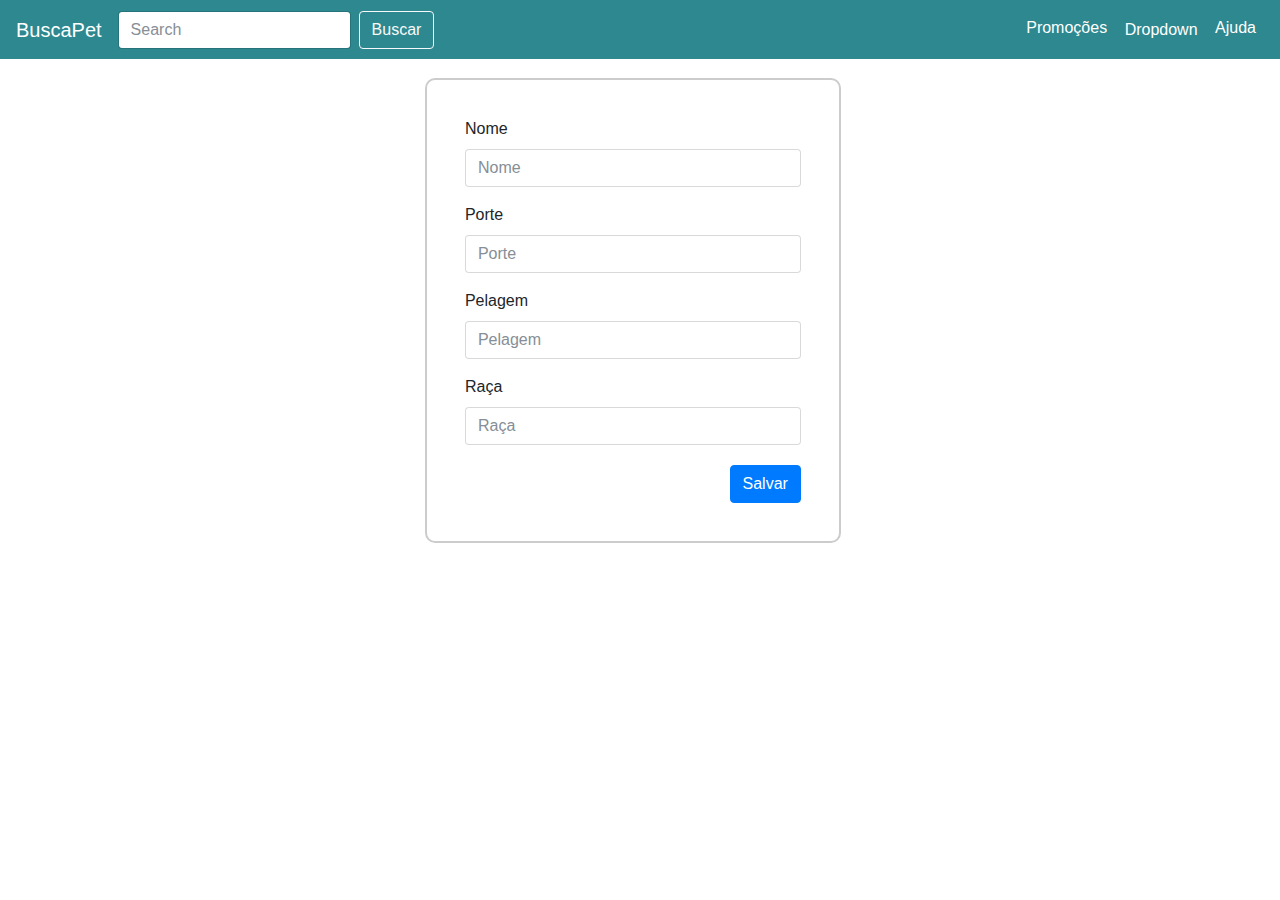
==== cadastroPet.html @ 32656b63 "finalizando lado cliente" ====
<!DOCTYPE html>
<html lang="pt-br">

<head>
    <meta charset="UTF-8">
    <meta name="description" content="">
    <meta http-equiv="X-UA-Compatible" content="IE=edge">
    <meta name="viewport" content="width=device-width, initial-scale=1, shrink-to-fit=no">
    <!-- The above 4 meta tags *must* come first in the head; any other head content must come *after* these tags -->

    <!-- Title -->
    <title>Busca Pet</title>

    <!-- Favicon -->
    <link rel="icon" href="./img/core-img/download.jpg">

    <!-- Core Stylesheet -->
    <link href="./css/others/owl.carousel.min.css" rel="stylesheet">
    <link href="./css/others/style.css" rel="stylesheet">
    <link href="./css/others/owl.theme.default.min.css" rel="stylesheet">
    <link href="./css/bootstrap/bootstrap.min.css" rel="stylesheet">
    

    <!-- Responsive CSS -->
    <link href="css/responsive/responsive.css" rel="stylesheet">

</head>

<body>
    <!-- Preloader Start -->
    <div id="preloader">
        <div class="yummy-load"></div>
    </div>

    <!-- Background Pattern Swither -->
  

    <!-- ****** Top Header Area Start ****** -->
   
    <!-- ****** Top Header Area End ****** -->

    <!-- ****** Header Area Start ****** -->
    <header class="header_area">
        <nav class="navbar navbar-expand navbar-dark fixed-top" style="background:#2D888F;">
            <a class="navbar-brand" href="#">BuscaPet</a>
            <button class="navbar-toggler" type="button" data-toggle="collapse" data-target="#navbarSupportedContent" aria-controls="navbarSupportedContent" aria-expanded="false" aria-label="Toggle navigation">
              
            </button>
            

           
            
            <div class="collapse navbar-collapse" id="navbarSupportedContent">
              <ul class="navbar-nav mr-auto">
                
                <form class="form-inline my-2 my-lg-0">
                  <input class="form-control mr-sm-2" type="search" placeholder="Search" aria-label="Search">
                  <button class="btn btn-outline-light my-2 my-sm-0" type="submit">Buscar</button>
                </form> 
              
              </ul>

              <ul class="navbar-nav">
              <li class="nav-item active">
                <a class="nav-link" href="#">Promoções <span class="sr-only">(current)</span></a>
              </li>
              <div class="dropdown">
                    <button class="dropbtn">Dropdown</button>
                    <div class="dropdown-content">
                      <a href="#">Agendamentos</a>
                      <a href="#">Perfil</a>
                      <a href="#">Editar Dados</a>
                      <a href="#">Cadastrar Pet</a>
                      <a href="#">Sair</a>
                    </div>
                  </div>
                  <ul class="navbar-nav">
                        <li class="nav-item active">
                          <a class="nav-link" href="#">Ajuda <span class="sr-only">(current)</span></a>
                        </li>
                     
              
            </div>
          </nav>
    </header>
    <div style="padding: 1cm;"></div>

 <section class="container">
     <div class="box" style="margin-left: 9cm;">

    <form>
            <div class="form-group">
                    <label for="inputAddress">Nome</label>
                    <input type="number" class="form-control" id="inputAddress" placeholder="Nome">
                  </div>
                  <div class="form-group">
                        <label for="inputAddress">Porte</label>
                        <input type="text" class="form-control" id="inputAddress" placeholder="Porte">
                      </div>
                      <div class="form-group">
                            <label for="inputAddress">Pelagem</label>
                            <input type="Text" class="form-control" id="inputAddress" placeholder="Pelagem">
                          </div>                  
                          <div class="form-group">
                                <label for="inputAddress">Raça</label>
                                <input type="Text" class="form-control" id="inputAddress" placeholder="Raça">
                              </div>   
      
                 
                          <a href="Meuspets.html"><button type="submit" class="btn btn-primary" style="margin-left: 7cm; margin-top: 0.1cm">Salvar</button></a>
        </form>
    </div>
   


    </section>
    

    </body>
    </html>
---- css/others/style.css ----
@media (min-width: 991px) {
  #call-to-action .cta-btn-container {
    display: -webkit-box;
    display: -webkit-flex;
    display: -ms-flexbox;
    display: flex;
    -webkit-box-align: center;
    -webkit-align-items: center;
    -ms-flex-align: center;
    align-items: center;
    -webkit-box-pack: end;
    -webkit-justify-content: flex-end;
    -ms-flex-pack: end;
    justify-content: flex-end;
  }
}

@media (min-width: 992px) {
  #intro .intro-info {
    padding-bottom: 0%;
  }




.card {
    /* Add shadows to create the "card" effect */
    box-shadow: 0 4px 8px 0 rgba(0,0,0,0.2);
    transition: 0.3s;
    transition: box-shadow .3s;
    border-radius:10px;
    border: 1px solid #ccc;
    background: #fff;
    float: left;
   
  }
  
  /* On mouse-over, add a deeper shadow */
  
  
  .dropbtn {
    background-color: #2D888F;
    color: white;
    padding: 9.5px;
    font-size: 16px;
    border: none;
    cursor: pointer;
  }
  
  /* The container <div> - needed to position the dropdown content */
  .dropdown {
    position: relative;
    display: inline-block;
  }
  
  /* Dropdown Content (Hidden by Default) */
  .dropdown-content {
    display: none;
    position: absolute;
    background-color: #f9f9f9;
    min-width: 160px;
 

  }
  
  /* Links inside the dropdown */
  .dropdown-content a {
    color: black;
    padding: 12px 16px;
    text-decoration: none;
    display: block;
  }
  
  /* Change color of dropdown links on hover */
  .dropdown-content a:hover {background-color: #f1f1f1}
  
  /* Show the dropdown menu on hover */
  .dropdown:hover .dropdown-content {
    display: block;
  }
  
  /* Change the background color of the dropdown button when the dropdown content is shown */
  .dropdown:hover .dropbtn {
    background-color: #2D888F;
  }
  
  .card:hover {
    box-shadow: 0 8px 16px 0 rgba(0,0,0,0.2);
  }
  
  /* Add some padding inside the card container */
  .container {
    padding: 2px 16px;
  }
  
  .box {
    padding: 1cm;
    transition: box-shadow .3s;
    border-radius:10px;
    border: 2px solid #ccc;
    background: #fff;
    
    position:fixed;
    
  }
  .box:hover {
    box-shadow: 0 0 11px rgba(33,33,33,.2); 
  }
  .petshop {
    display: inline-block;
    border: 1px solid;
    padding: 11px 21px;
    vertical-align: middle;
    background: #2D888F;
    color: white;
    border-radius: 6px;
    font-size: 20px;
    font-family: helvetica, serif;
    text-decoration: none;
  }
  #owl-demo .item2 {
    background: #42bdc2;
    padding: 30px 0px;
    margin: 10px;
    color: rgb(190, 18, 18);
    -webkit-border-radius: 3px;
    -moz-border-radius: 3px;
    border-radius: 3px;
    text-align: center;
  }  

  .restaurant-card {
    padding: 19px 20px 16px;
    display: flex;
    text-decoration: none;
    align-items: center;
    width: 100%;
    cursor: default;
    position: relative; }
    @media only screen and (max-width: 767px) {
      .restaurant-card::before {
        content: '';
        width: calc(100% - 40px);
        height: 0;
        display: block;
        background: transparent;
        position: absolute;
        left: 20px;
        top: 0;
        border-top: 1px solid #f5f0eb; }
      .restaurant-card:first-child::before {
        display: none; }
      .restaurant-card:last-of-type {
        border-bottom: 1px solid #f5f0eb; } }
    @media only screen and (min-width: 768px) {
      .restaurant-card {
        border: 1px solid #dcdcdc;
        display: inline-flex;
        width: calc((100% - 20px) / 2);
        margin: 0 20px 40px 0;
        cursor: pointer;
        border-radius: 4px;
        background: transparent;
        transition: 200ms;
        min-height: 100px; }
        .restaurant-card:hover {
          background: #f7f7f7; } }
    @media only screen and (min-width: 768px) and (max-width: 960px) {
      .restaurant-card:nth-child(2n), .restaurant-card:last-child {
        margin-right: 0; } }
    @media only screen and (min-width: 960px) {
      .restaurant-card {
        width: calc((100% - 40px) / 3);
        margin-right: 20px; }
        .restaurant-card:nth-child(3n), .restaurant-card:last-child {
          margin: 0 0 40px 0; } }
    @media only screen and (min-width: 768px) and (max-width: 960px) {
      .restaurant-card {
        width: calc((100% - 20px) / 2); } }
    .restaurant-card:focus {
      outline: none;
      background-color: #fafafa; }
    .restaurant-card--closed {
      -webkit-filter: grayscale(1);
              filter: grayscale(1);
      opacity: 0.7; }
    .restaurant-card--closed .restaurant-item__title {
        color: #919191; }
    .restaurant-card__image {
      position: relative;
      flex-shrink: 0;
      width: 50px;
      height: 50px;
      overflow: hidden;
      border-radius: 50%; }
    .restaurant-card__image svg {
        color: #fff;
        fill: #fff; }
    @media only screen and (min-width: 960px) {
        .restaurant-card__image {
          width: 80px;
          height: 80px;
          border: 1px solid #dcdcdc; } }
    .restaurant-card__image--placeholder {
        background-color: #dbdad9; }
    .restaurant-card__image .icon-marmita {
        position: absolute;
        top: 50%;
        left: 50%;
        -webkit-transform: translate(-50%, -50%);
                transform: translate(-50%, -50%);
        width: 80%;
        height: 80%; }
    .restaurant-card__infos {
      flex-grow: 1;
      min-width: 0;
      padding-left: 0.75em; }
    .restaurant-card__infos h3 {
        font-size: 1em;
        margin: 0; }
    .restaurant-card__title, .restaurant-card__subtitle {
      line-height: 1.1;
      margin-top: 0;
      margin-bottom: 0.25em; }
    @media only screen and (min-width: 960px) {
        .restaurant-card__title, .restaurant-card__subtitle {
          font-size: 0.875rem;
          line-height: 1.1875em; } }
    .restaurant-card__title {
      display: flex;
      font-weight: 400;
      color: #717171;
      font-size: 1rem;
      justify-content: space-between;
      align-items: baseline;
      min-width: 0; }
    .restaurant-card__title-truncated {
        white-space: nowrap;
        overflow: hidden;
        text-overflow: ellipsis;
        flex-grow: 1; }
    .restaurant-card__rating {
      color: #e7a74e;
      line-height: 0;
      font-size: 0.9375rem;
      display: inline-block;
      flex-shrink: 0; }
    .restaurant-card__rating .icon-marmita {
        width: 14px;
        height: 14px;
        -webkit-transform: translateY(1px);
                transform: translateY(1px);
        margin-right: 2px; }
    .restaurant-card__rating .icon-marmita svg {
          color: #e7a74e;
          width: 100%;
          height: 100%; }
    .restaurant-card__rating--no-rating {
        color: #c4c4c4; }
    .restaurant-card__rating--no-rating .icon-marmita svg {
          color: #c4c4c4;
          fill: #c4c4c4; }
    .restaurant-card__subtitle {
      font-weight: 300;
      color: #a6a29f;
      font-size: 0.875rem;
      line-height: 1.25em; }
    .restaurant-card__image img {
      max-height: 100%;
      position: absolute;
      top: 50%;
      left: 50%;
      -webkit-transform: translate(-50%, -50%);
              transform: translate(-50%, -50%);
      width: auto; }
    .restaurant-card__super {
      color: #853b83; }
    .restaurant-card__super svg {
        color: #853b83;
        fill: #853b83; }
    .restaurant-card__extra-infos {
      display: flex;
      align-content: center;
      margin-top: 5px; }
    @media only screen and (min-width: 960px) {
        .restaurant-card__extra-infos {
          justify-content: space-between; } }
---- css/responsive/responsive.css ----
@media (min-width: 992px) and (max-width: 1199px) {
    .post-author a,
    .post-date a,
    .post-favourite a,
    .post-comments a,
    .post-share a {
        font-size: 12px;
    }

}

@media (min-width: 768px) and (max-width: 991px) {
    .post-author a,
    .post-date a,
    .post-favourite a,
    .post-comments a,
    .post-share a {
        font-size: 12px;
    }
    .navbar-toggler {
        background-color: #fc6c3f;
        width: 100%;
        color: #fff;
        margin-bottom: 30px;
    }
    .footer_area .navbar-toggler {
        margin-bottom: 0;
    }
    .navbar.navbar-expand-lg .navbar-nav .nav-link {
        padding: 7.5px 30px;
    }


}

@media (min-width: 320px) and (max-width: 767px) {
    .post-author a,
    .post-date a,
    .post-favourite a,
    .post-comments a,
    .post-share a {
        font-size: 12px;
    }
    .post-favourite a,
    .post-comments a {
        margin-right: 7.5px;
    }

    .post-author a,
    .top_header_area .top_social_bar > a {
        margin-right: 15px;
    }

    .post-author a::after {
        right: -7px;
    }
    .footer-social-area .single-icon span {
        display: none;
    }
    .footer-social-area .single-icon:last-of-type > a > i {
        padding-right: 0;
    }
    .top_header_area .signup-search-area .search_button {
        margin-left: 15px;
    }
    .navbar-toggler {
        background-color: #fc6c3f;
        width: 100%;
        color: #fff;
        margin-bottom: 30px;
    }
    .footer_area .navbar-toggler {
        margin-bottom: 0;
    }
    .navbar.navbar-expand-lg .navbar-nav .nav-link {
        padding: 7.5px 30px;
    }
    .pagination-area .page-status {
        margin-top: 30px;
    }
    #googleMap {
        height: 300px;
    }
    .comment-wrapper .comment-author {
        width: 50px;
        height: 50px;
        margin-right: 10px;
    }
    .single_comment_area::after {
        display: none;
    }
    .single_comment_area ol li.single_comment_area {
        margin-left: 30px;
    }
    .single_comment_area ol li.single_comment_area .comment-wrapper .comment-author {
        margin-right: 10px;
    }
    .single_comment_area ol li.single_comment_area {
        margin-left: 15px;
    }
}

@media (min-width: 480px) and (max-width: 767px) {
    #googleMap {
        height: 400px;
    }
}

@media (min-width: 576px) and (max-width: 767px) {
    .pagination-area .page-status {
        margin-top: 0;
    }
    #googleMap {
        height: 500px;
    }
    .comment-wrapper .comment-author {
        margin-right: 60px;
        width: 70px;
        height: 70px;
    }
    .single_comment_area::after {
        display: block;
    }
    .single_comment_area ol li.single_comment_area {
        margin-left: 60px;
    }
    .single_comment_area ol li.single_comment_area .comment-wrapper .comment-author {
        margin-right: 30px;
    }
    .single_comment_area ol li.single_comment_area {
        margin-left: 130px;
    }
}
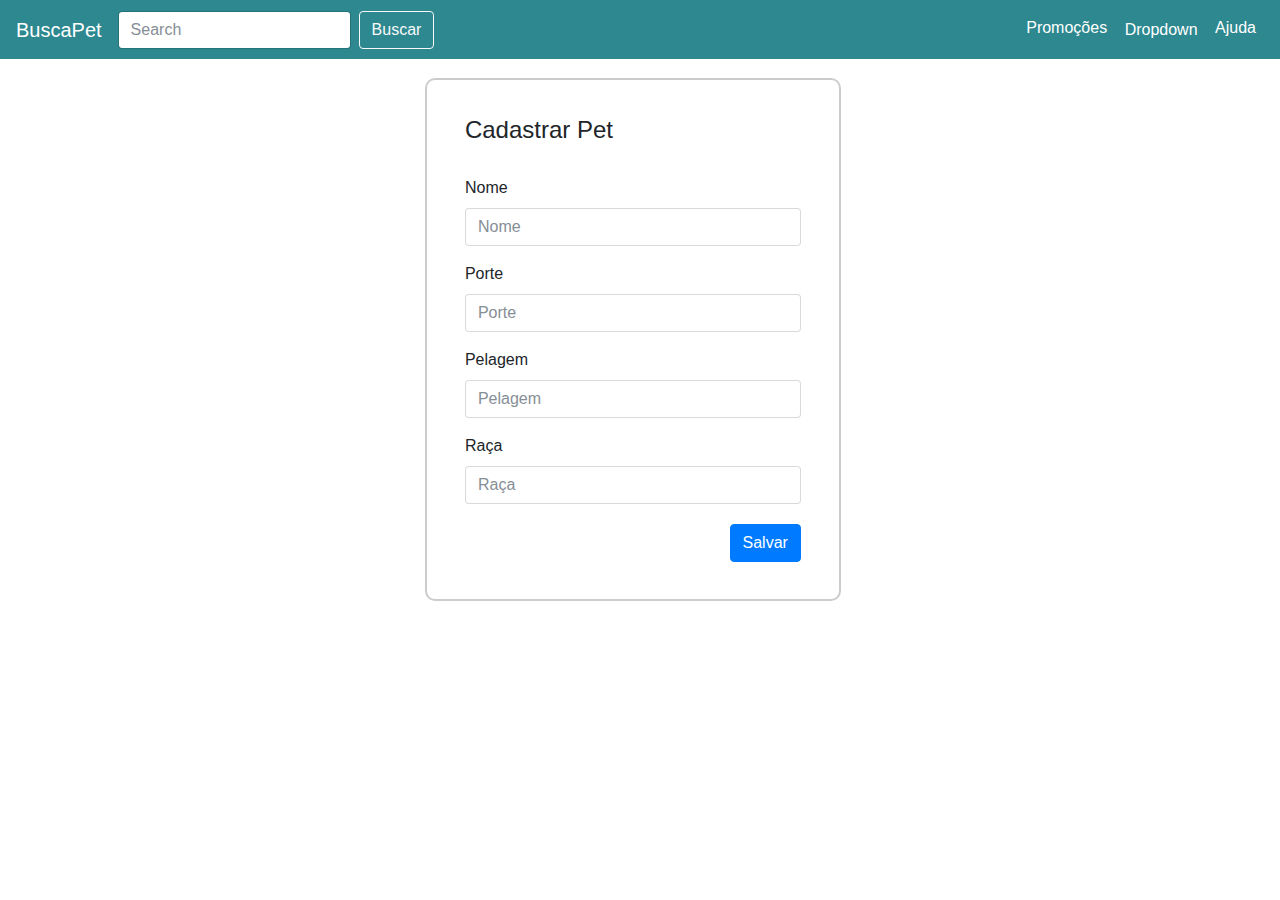
==== commit d91efc33: "teste" ====
--- a/cadastroPet.html
+++ b/cadastroPet.html
@@ -87,7 +87,10 @@
 
  <section class="container">
      <div class="box" style="margin-left: 9cm;">
-
+        <div>
+            <h4>Cadastrar Pet</h4>
+        </div>
+      </br>
     <form>
             <div class="form-group">
                     <label for="inputAddress">Nome</label>
--- a/css/others/style.css
+++ b/css/others/style.css
@@ -105,6 +105,11 @@
   }
   .box:hover {
     box-shadow: 0 0 11px rgba(33,33,33,.2); 
+  }
+
+
+  .espaco {
+    padding: 10px;
   }
   .petshop {
     display: inline-block;
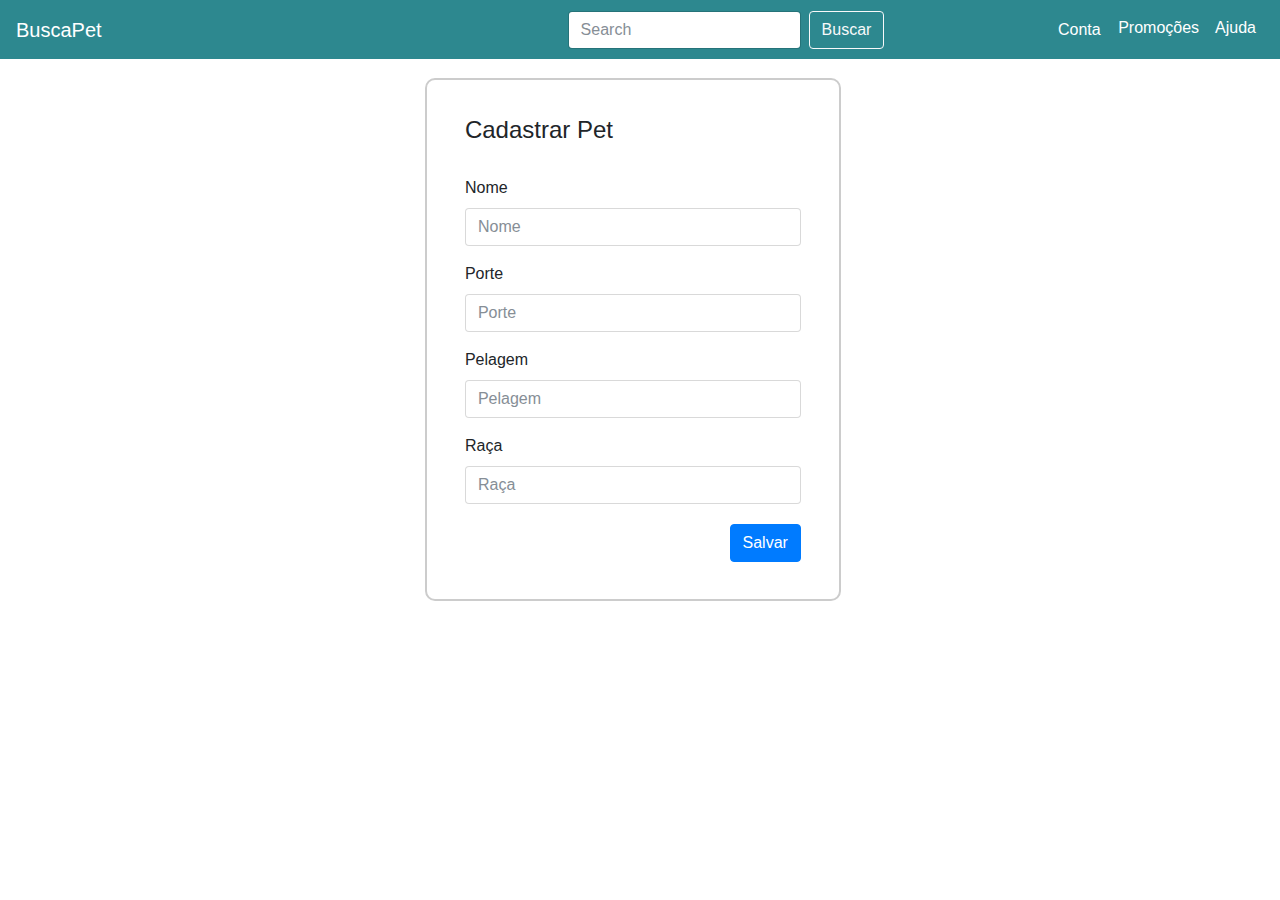
==== commit 7ff3a398: "..." ====
--- a/cadastroPet.html
+++ b/cadastroPet.html
@@ -42,7 +42,7 @@
     <!-- ****** Header Area Start ****** -->
     <header class="header_area">
         <nav class="navbar navbar-expand navbar-dark fixed-top" style="background:#2D888F;">
-            <a class="navbar-brand" href="#">BuscaPet</a>
+            <a class="navbar-brand" href="PaginaUsuario.html">BuscaPet</a>
             <button class="navbar-toggler" type="button" data-toggle="collapse" data-target="#navbarSupportedContent" aria-controls="navbarSupportedContent" aria-expanded="false" aria-label="Toggle navigation">
               
             </button>
@@ -54,33 +54,36 @@
               <ul class="navbar-nav mr-auto">
                 
                 <form class="form-inline my-2 my-lg-0">
-                  <input class="form-control mr-sm-2" type="search" placeholder="Search" aria-label="Search">
+                  <input class="form-control mr-sm-2" type="search" placeholder="Search" aria-label="Search" style="margin-left: 450px;">
                   <button class="btn btn-outline-light my-2 my-sm-0" type="submit">Buscar</button>
                 </form> 
               
               </ul>
 
               <ul class="navbar-nav">
-              <li class="nav-item active">
-                <a class="nav-link" href="#">Promoções <span class="sr-only">(current)</span></a>
-              </li>
+
               <div class="dropdown">
-                    <button class="dropbtn">Dropdown</button>
+                    <button class="dropbtn">Conta</button>
                     <div class="dropdown-content">
                       <a href="#">Agendamentos</a>
                       <a href="#">Perfil</a>
-                      <a href="#">Editar Dados</a>
-                      <a href="#">Cadastrar Pet</a>
-                      <a href="#">Sair</a>
+                      <a href="paginacadastro.html">Editar Dados</a>
+                      <a href="Meuspets.html">Meus Pet</a>
+                      <a href="#">Pedidos feitos</a>
+                      <a href="Login.html">Sair</a>
                     </div>
                   </div>
+                  <li class="nav-item active">
+                
+                      <a class="nav-link" href="#">Promoções <span class="sr-only">(current)</span></a>
+                    </li>
                   <ul class="navbar-nav">
                         <li class="nav-item active">
                           <a class="nav-link" href="#">Ajuda <span class="sr-only">(current)</span></a>
                         </li>
                      
-              
-            </div>
+                      </div>
+            
           </nav>
     </header>
     <div style="padding: 1cm;"></div>
@@ -94,7 +97,7 @@
     <form>
             <div class="form-group">
                     <label for="inputAddress">Nome</label>
-                    <input type="number" class="form-control" id="inputAddress" placeholder="Nome">
+                    <input type="text" class="form-control" id="inputAddress" placeholder="Nome">
                   </div>
                   <div class="form-group">
                         <label for="inputAddress">Porte</label>
--- a/css/others/style.css
+++ b/css/others/style.css
@@ -1,3 +1,12 @@
+
+
+
+.item {
+  padding: 10px;
+  width: 450px;
+  height: 200px;
+  }
+
 @media (min-width: 991px) {
   #call-to-action .cta-btn-container {
     display: -webkit-box;
@@ -107,7 +116,11 @@
     box-shadow: 0 0 11px rgba(33,33,33,.2); 
   }
 
-
+.item {
+  padding: 20px;
+  width: 400px;
+  height: 200px;
+}
   .espaco {
     padding: 10px;
   }
